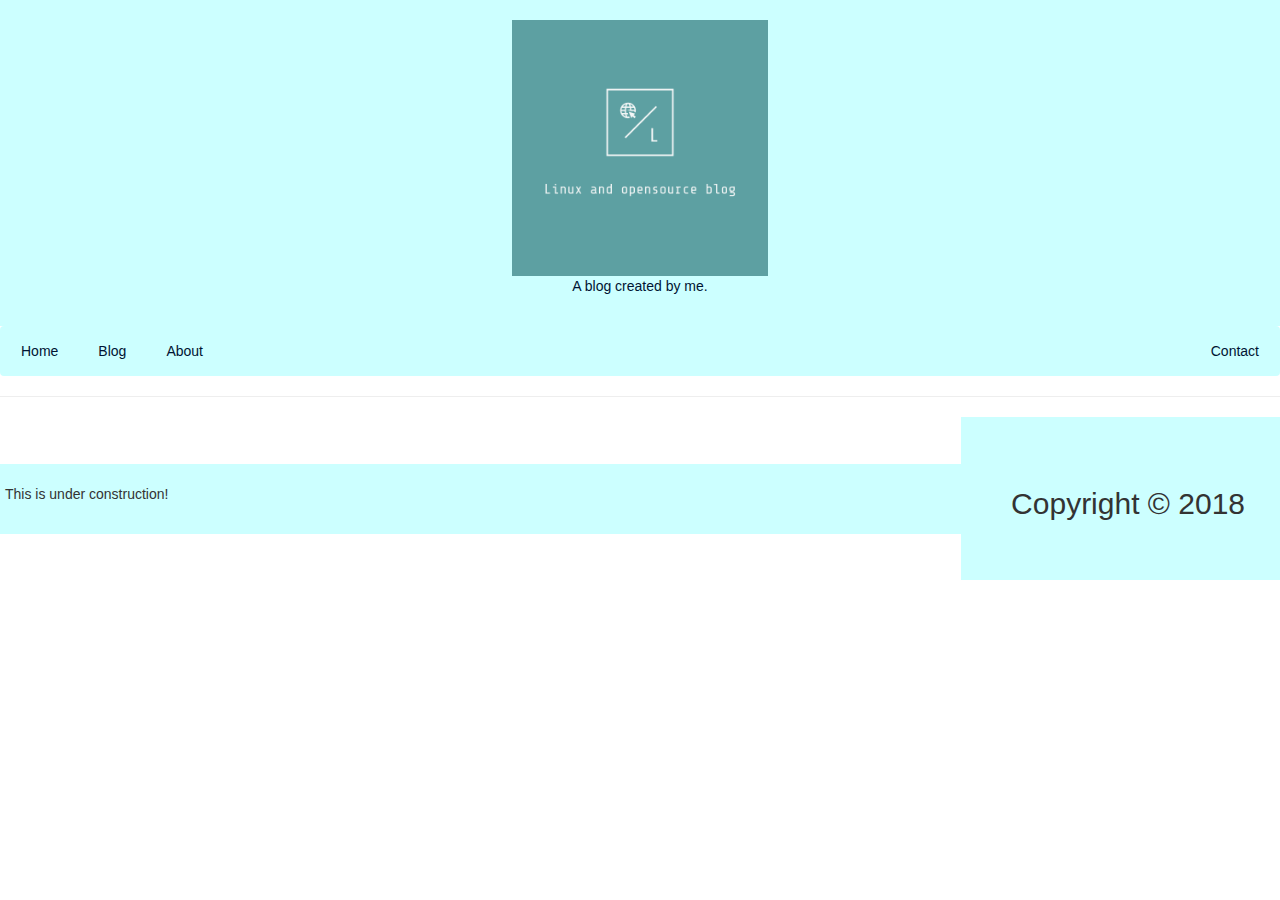
==== about.html @ d1475b44 "Add files via upload" ====
<!DOCTYPE html>
<html lang="en">
<head>
<title>Linux and opensource blog</title>
<meta charset="UTF-8">
<meta name="viewport" content="width=device-width, initial-scale=1">
<link rel="stylesheet" href="css/styles.css">
<link rel="stylesheet" href="https://maxcdn.bootstrapcdn.com/bootstrap/3.3.7/css/bootstrap.min.css">
<script src="https://ajax.googleapis.com/ajax/libs/jquery/3.3.1/jquery.min.js"></script>
<script src="https://maxcdn.bootstrapcdn.com/bootstrap/3.3.7/js/bootstrap.min.js"></script>
<script src="js/main.js"></script>
</head>
<body>

<div class="header">
  <a href="index.html"><img src="img/logo.png" alt="logo" width="256" height="256" /></a>
  <p>A blog created by me.</p>
</div>

<div class="navbar">
  <a href="index.html">Home</a>
  <a href="blog.html">Blog</a>
  <a href="about.html">About</a>
  <a href="contact.html" class="right">Contact</a>
</div>
<hr>
<div class="row">
  <div class="main1">
  <p>This is under construction!</p>
</div>
<hr>
<div class="footer">
  <h2>Copyright &copy; 2018</h2>
</div>

</body>
</html>
---- css/styles.css ----
* {
  box-sizing: border-box;
}

/* Style the body */
body {
  font-family: Arial, Helvetica, sans-serif;
  background: #ccffff;
}

/* Header/logo Title */
.header {
  padding: 20px;
  text-align: center;
  background: #ccffff;
  color: #001433;
}

/* Increase the font size of the heading */
.header h1 {
  font-size: 40px;
}

/* Style the top navigation bar */
.navbar {
  overflow: hidden;
  background-color: #ccffff;
}

/* Style the navigation bar links */
.navbar a {
  float: left;
  display: block;
  color: #001433;
  text-align: center;
  padding: 14px 20px;
  text-decoration: none;
}

/* Right-aligned link */
.navbar a.right {
  float: right;
}

/* Change color on hover */
.navbar a:hover {
  background-color:  #66a3ff;
  color: black;
}

/* Vertical separation between sidebar and conntent area*/
.verticalLine {
  border-left: thick solid #ff0000;
}

/* Column container */
.row {
  display: flex;
  flex-wrap: wrap;
}

/* Create two unequal columns that sits next to each other */
/* Sidebar/left column */
.side {
  flex: 30%;
  background-color: #f1f1f1;
  padding: 20px;
}

/* Main column */
.main {
  flex: 70%;
  background-color: #ccffff;
  padding: 20px;
}

/* Column for blog page*/
.main1 {
  flex: 70%;
  background-color: #ccffff;
  padding: 20px;
  margin: auto;
  max-width: 1000px;
}

/* Column for about page */
.main2 {
  flex: 70%;
  background-color: #ccffff;
  padding: 20px;
  margin: auto;
  max-width: 1000px;
}

/* Column for second blog post*/
.main3 {
  flex: 70%;
  background-color: #ccffff;
  padding: 20px;
  margin: auto;
  max-width: 1000px;
}

/* Footer */
.footer {
  padding: 50px;
  text-align: center;
  background: #ccffff;
}

/* Responsive layout - when the screen is less than 700px wide, make the two columns stack on top of each other instead of next to each other */
@media screen and (max-width: 700px) {
  .row {
    flex-direction: column;
  }
}

/* Responsive layout - when the screen is less than 400px wide, make the navigation links stack on top of each other instead of next to each other */
@media screen and (max-width: 400px) {
  .navbar a {
    float: none;
    width: 100%;
  }
}
#more {
  display: none;
}
div#main{
width:830px;
height:650px;
margin:0 auto;
font-family:'Ubuntu',sans-serif
}
div#form_sample{
text-align:center;
border:1px solid #ccc;
width:300px;
padding:0 50px 15px;
margin-top:20px;
box-shadow:0 0 15px;
border-radius:6px;
float:left
}
#main h1{
margin-top:40px
}
hr{
margin-top:-5px
}
label{
float:left;
font-size:16px
}
input[type="text"]{
width:100%;
margin-top:10px;
height:35px;
margin-bottom:25px;
padding:10px;
border:3px solid #2BC1F2
}
textarea{
width:100%;
border:3px solid #2BC1F2;
padding:10px;
margin-bottom:25px;
margin-top:10px;
height:100px;
resize:none
}
input[type="submit"]{
width:100%;
padding:10px 45px;
background-color:#2BC1F2;
border:none;
color:#fff;
font-size:18px;
font-weight:700;
cursor:pointer;
font-family:'Ubuntu',sans-serif
}
/* -------------------------------------
CSS for Sidebar (optional)
---------------------------------------- */
div#fugo{
float:right
}
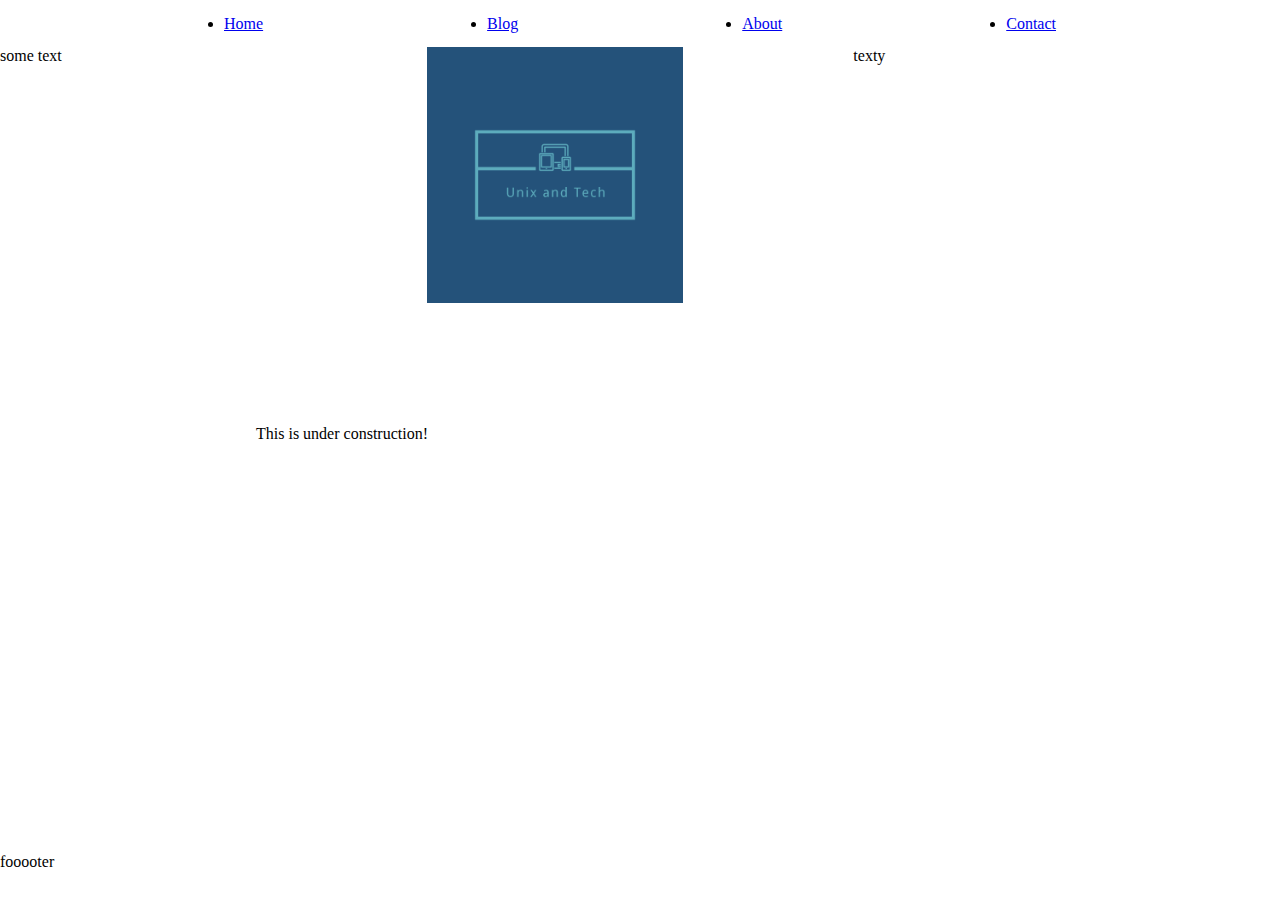
==== commit 917789ae: "Same as in index.html with a changed form, written in CSS." ====
--- a/about.html
+++ b/about.html
@@ -1,37 +1,44 @@
-<!DOCTYPE html>
-<html lang="en">
-<head>
-<title>Linux and opensource blog</title>
-<meta charset="UTF-8">
-<meta name="viewport" content="width=device-width, initial-scale=1">
-<link rel="stylesheet" href="css/styles.css">
-<link rel="stylesheet" href="https://maxcdn.bootstrapcdn.com/bootstrap/3.3.7/css/bootstrap.min.css">
-<script src="https://ajax.googleapis.com/ajax/libs/jquery/3.3.1/jquery.min.js"></script>
-<script src="https://maxcdn.bootstrapcdn.com/bootstrap/3.3.7/js/bootstrap.min.js"></script>
-<script src="js/main.js"></script>
-</head>
-<body>
-
-<div class="header">
-  <a href="index.html"><img src="img/logo.png" alt="logo" width="256" height="256" /></a>
-  <p>A blog created by me.</p>
-</div>
-
-<div class="navbar">
-  <a href="index.html">Home</a>
-  <a href="blog.html">Blog</a>
-  <a href="about.html">About</a>
-  <a href="contact.html" class="right">Contact</a>
-</div>
-<hr>
-<div class="row">
-  <div class="main1">
-  <p>This is under construction!</p>
-</div>
-<hr>
-<div class="footer">
-  <h2>Copyright &copy; 2018</h2>
-</div>
-
-</body>
-</html>
+<!DOCTYPE html>
+<html lang="en">
+<head>
+    <meta charset="UTF-8">
+    <meta http-equiv="X-UA-Compatible" content="IE=edge">
+    <meta name="viewport" content="width=device-width, initial-scale=1.0">
+    <link rel="stylesheet" href="./assests/css/styles.css">
+    <title>Document</title>
+</head>
+<body>
+    <div class="main-container">
+
+
+        <nav class="nav-container">
+            <ul class="nav">
+                <li><a href="./index.html">Home</a></li>
+                <li><a href="./blog.html">Blog</a></li>
+                <li><a href="./about.html">About</a></li>
+                <li><a href="./contact.html">Contact</a></li>
+            </ul>
+        </nav>
+
+        <div class="hero-image">
+            <div class="hero-left">some text</div>
+            <div class="hero-center">
+                <a href="index.html"><img src="assests/images/logo.png" alt="logo" width="256" height="256" /></a>
+            </div>
+            <div class="hero-right">texty</div>
+        </div>
+
+        <div class="main-section">
+            <aside class="aside-left"></aside>
+            <article class="article">
+                <p>This is under construction!</p>
+            </article>
+            <aside class="aside-right"></aside>
+        </div>
+
+        <footer class="footer">fooooter</footer>
+
+
+    </div>
+</body>
+</html>--- a/assests/css/styles.css
+++ b/assests/css/styles.css
@@ -0,0 +1,149 @@
+
+/* General settings */
+* {
+    margin: 0;
+    padding: 0;
+}
+
+
+/* Main body container */
+.main-container {
+    min-width: 100vw;
+    min-height: 100vh;
+    display: flex;
+    flex-direction: column;
+}
+
+
+/* Nav */
+.nav-container {
+    flex: 0.5;
+    display: flex;
+    align-items: center;
+}
+
+.nav {
+    display: flex;
+    flex-direction: row;
+    width: 100%;
+    justify-content: space-evenly;
+}
+
+
+
+
+/* Hero image */
+.hero-image {
+    flex: 2;
+    flex-direction: row;
+    display: flex;
+    
+}
+
+.hero-left {
+    flex: 1;
+}
+
+.hero-center {
+    flex: 1;
+}
+
+.hero-right {
+    flex: 1;
+}
+
+
+
+/* Article content section */
+.main-section {
+    flex: 7;
+    display: flex;
+    flex-direction: row;
+}
+
+.article {
+    flex: 6;
+}
+
+.aside-left {
+    flex: 2;
+}
+
+.aside-right {
+    flex: 2;
+}
+
+
+
+
+/* Footer */
+.footer {
+    flex: 0.5;
+}
+
+
+
+
+* {
+  box-sizing: border-box;
+}
+
+input[type=text], select, textarea {
+  width: 100%;
+  padding: 12px;
+  border: 1px solid #ccc;
+  border-radius: 4px;
+  resize: vertical;
+}
+
+label {
+  padding: 12px 12px 12px 0;
+  display: inline-block;
+}
+
+input[type=submit] {
+  background-color: #04AA6D;
+  color: white;
+  padding: 12px 20px;
+  border: none;
+  border-radius: 4px;
+  cursor: pointer;
+  float: right;
+}
+
+input[type=submit]:hover {
+  background-color: #45a049;
+}
+
+.container {
+  border-radius: 5px;
+  background-color: #f2f2f2;
+  padding: 20px;
+}
+
+.col-25 {
+  float: left;
+  width: 25%;
+  margin-top: 6px;
+}
+
+.col-75 {
+  float: left;
+  width: 75%;
+  margin-top: 6px;
+}
+
+/* Clear floats after the columns */
+.row:after {
+  content: "";
+  display: table;
+  clear: both;
+}
+
+/* Responsive layout - when the screen is less than 600px wide, make the two columns stack on top of each other instead of next to each other */
+@media screen and (max-width: 600px) {
+  .col-25, .col-75, input[type=submit] {
+    width: 100%;
+    margin-top: 0;
+  }
+}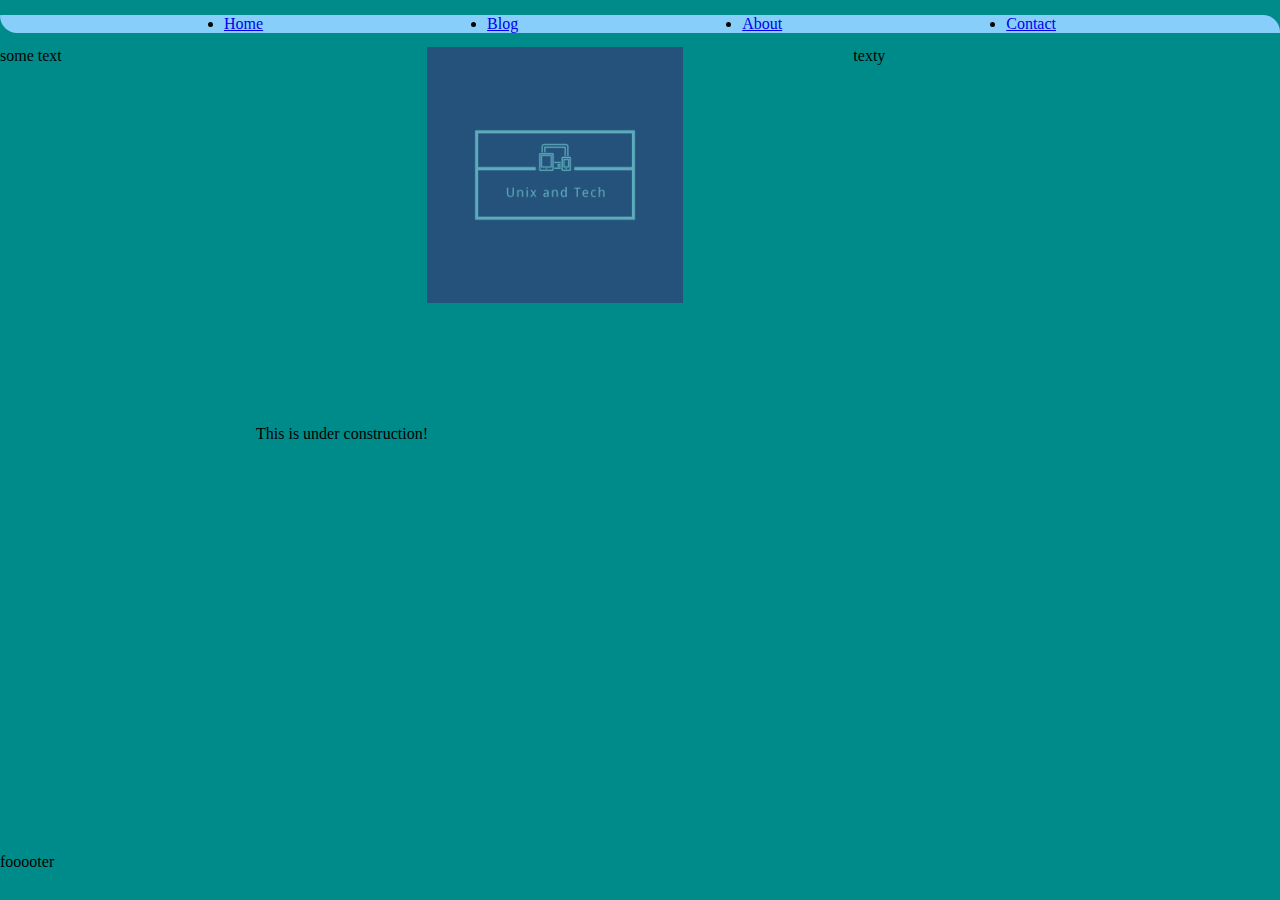
==== commit 3f19f74a: "Changes title and added favicon for the blog" ====
--- a/about.html
+++ b/about.html
@@ -4,8 +4,11 @@
     <meta charset="UTF-8">
     <meta http-equiv="X-UA-Compatible" content="IE=edge">
     <meta name="viewport" content="width=device-width, initial-scale=1.0">
+    <!-- Custom styles --> 
     <link rel="stylesheet" href="./assests/css/styles.css">
-    <title>Document</title>
+    <!-- Favicon --> 
+    <link rel="icon" type="image/png" sizes="32x32" href="assests/images/favicon.png">
+    <title>Personal Blog | CV | Portfolio</title>
 </head>
 <body>
     <div class="main-container">
--- a/assests/css/styles.css
+++ b/assests/css/styles.css
@@ -20,6 +20,7 @@
     flex: 0.5;
     display: flex;
     align-items: center;
+    background-color: darkcyan;
 }
 
 .nav {
@@ -27,6 +28,12 @@
     flex-direction: row;
     width: 100%;
     justify-content: space-evenly;
+    background-color: lightskyblue;
+    border-top-style: 2px dotted darkcyan;
+    border-right-style: 2px solid darkcyan;
+    border-bottom-style: 2px dotted darkcyan;
+    border-left-style: 2px solid darkcyan;
+    border-radius: 10px 200px;
 }
 
 
@@ -37,6 +44,7 @@
     flex: 2;
     flex-direction: row;
     display: flex;
+    background-color: darkcyan;
     
 }
 
@@ -59,6 +67,7 @@
     flex: 7;
     display: flex;
     flex-direction: row;
+    background-color: darkcyan;
 }
 
 .article {
@@ -67,6 +76,7 @@
 
 .aside-left {
     flex: 2;
+    width: 50;
 }
 
 .aside-right {
@@ -79,6 +89,7 @@
 /* Footer */
 .footer {
     flex: 0.5;
+    background-color: darkcyan;
 }
 
 
@@ -142,7 +153,7 @@
 
 /* Responsive layout - when the screen is less than 600px wide, make the two columns stack on top of each other instead of next to each other */
 @media screen and (max-width: 600px) {
-  .col-25, .col-75, input[type=submit] {
+  .col-25, .col-75, input[type=submit], .aside-left {
     width: 100%;
     margin-top: 0;
   }
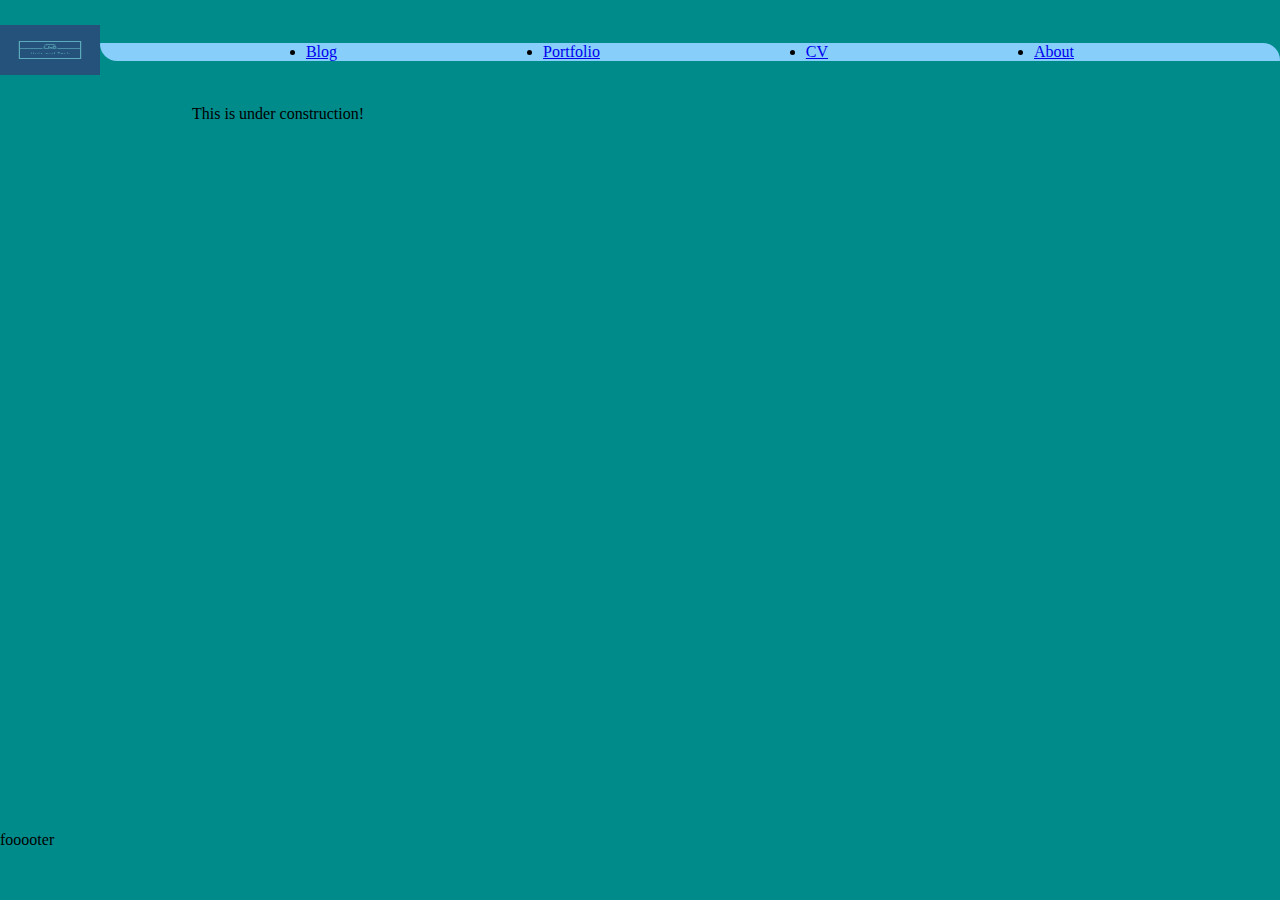
==== commit 2fb8daa9: "Changes to menus and file names to fit them" ====
--- a/about.html
+++ b/about.html
@@ -11,25 +11,20 @@
     <title>Personal Blog | CV | Portfolio</title>
 </head>
 <body>
+    <!-- Main container div -->
     <div class="main-container">
 
+        <!-- Navigation container -->
+        <nav class="nav-container">
+            <a href="index.html"><img src="assests/images/logo.png" alt="logo" width="100" height="50" /></a>
 
-        <nav class="nav-container">
-            <ul class="nav">
-                <li><a href="./index.html">Home</a></li>
-                <li><a href="./blog.html">Blog</a></li>
+            <ul class="menu">
+                <li><a href="./index.html">Blog</a></li>
+                <li><a href="./portfolio.html">Portfolio</a></li>
+                <li><a href="./curriculum.html">CV</a></li>
                 <li><a href="./about.html">About</a></li>
-                <li><a href="./contact.html">Contact</a></li>
             </ul>
         </nav>
-
-        <div class="hero-image">
-            <div class="hero-left">some text</div>
-            <div class="hero-center">
-                <a href="index.html"><img src="assests/images/logo.png" alt="logo" width="256" height="256" /></a>
-            </div>
-            <div class="hero-right">texty</div>
-        </div>
 
         <div class="main-section">
             <aside class="aside-left"></aside>
--- a/assests/css/styles.css
+++ b/assests/css/styles.css
@@ -23,7 +23,7 @@
     background-color: darkcyan;
 }
 
-.nav {
+.menu {
     display: flex;
     flex-direction: row;
     width: 100%;
@@ -38,30 +38,6 @@
 
 
 
-
-/* Hero image */
-.hero-image {
-    flex: 2;
-    flex-direction: row;
-    display: flex;
-    background-color: darkcyan;
-    
-}
-
-.hero-left {
-    flex: 1;
-}
-
-.hero-center {
-    flex: 1;
-}
-
-.hero-right {
-    flex: 1;
-}
-
-
-
 /* Article content section */
 .main-section {
     flex: 7;
@@ -72,15 +48,8 @@
 
 .article {
     flex: 6;
-}
-
-.aside-left {
-    flex: 2;
-    width: 50;
-}
-
-.aside-right {
-    flex: 2;
+    margin-right: 15%;
+    margin-left: 15%;
 }
 
 
@@ -153,7 +122,7 @@
 
 /* Responsive layout - when the screen is less than 600px wide, make the two columns stack on top of each other instead of next to each other */
 @media screen and (max-width: 600px) {
-  .col-25, .col-75, input[type=submit], .aside-left {
+  .col-25, .col-75, input[type=submit], .main-section {
     width: 100%;
     margin-top: 0;
   }
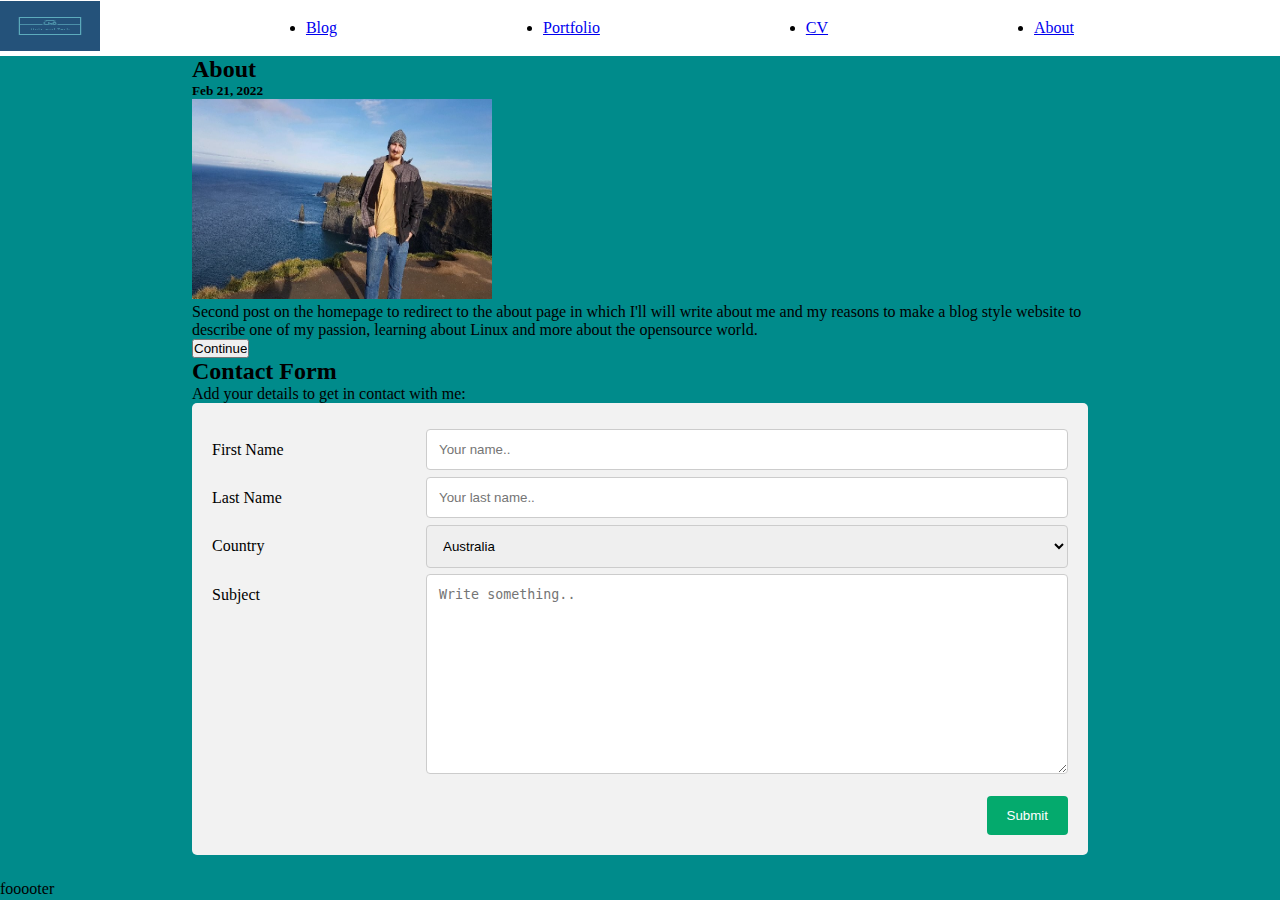
==== commit 148c0223: "More changes to the structure of the personal blog/portfolio website" ====
--- a/about.html
+++ b/about.html
@@ -27,11 +27,60 @@
         </nav>
 
         <div class="main-section">
-            <aside class="aside-left"></aside>
             <article class="article">
-                <p>This is under construction!</p>
+                <h2>About</h2>
+                <h5>Feb 21, 2022</h5>
+                    <img src="assests/images/about.png" alt="image" width="300" height="200">
+                    <p>Second post on the homepage to redirect to the about page in which I'll will write about me and my reasons to make
+                    a blog style website to describe one of my passion, learning about Linux and more about the opensource world.</p>
+                <input type="button" onclick="location.href='about.html';" value="Continue" />
+                                  <h2>Contact Form</h2>
+          <p>Add your details to get in contact with me:</p>
+
+            <div class="container">
+                <form action="/action_page.php">
+              <div class="row">
+                <div class="col-25">
+                  <label for="fname">First Name</label>
+                </div>
+              <div class="col-75">
+                <input type="text" id="fname" name="firstname" placeholder="Your name..">
+              </div>
+          </div>
+          <div class="row">
+              <div class="col-25">
+                <label for="lname">Last Name</label>
+              </div>
+            <div class="col-75">
+              <input type="text" id="lname" name="lastname" placeholder="Your last name..">
+            </div>
+          </div>
+          <div class="row">
+              <div class="col-25">
+                <label for="country">Country</label>
+              </div>
+              <div class="col-75">
+                <select id="country" name="country">
+                  <option value="australia">Australia</option>
+                  <option value="canada">Canada</option>
+                  <option value="usa">USA</option>
+                </select>
+              </div>
+          </div>
+          <div class="row">
+                <div class="col-25">
+                  <label for="subject">Subject</label>
+                </div>
+                <div class="col-75">
+                  <textarea id="subject" name="subject" placeholder="Write something.." style="height:200px"></textarea>
+          </div>
+        </div>
+        <br>
+          <div class="row">
+            <input type="submit" value="Submit">
+          </div>
+        </form>
             </article>
-            <aside class="aside-right"></aside>
         </div>
 
         <footer class="footer">fooooter</footer>
--- a/assests/css/styles.css
+++ b/assests/css/styles.css
@@ -20,7 +20,6 @@
     flex: 0.5;
     display: flex;
     align-items: center;
-    background-color: darkcyan;
 }
 
 .menu {
@@ -28,12 +27,6 @@
     flex-direction: row;
     width: 100%;
     justify-content: space-evenly;
-    background-color: lightskyblue;
-    border-top-style: 2px dotted darkcyan;
-    border-right-style: 2px solid darkcyan;
-    border-bottom-style: 2px dotted darkcyan;
-    border-left-style: 2px solid darkcyan;
-    border-radius: 10px 200px;
 }
 
 
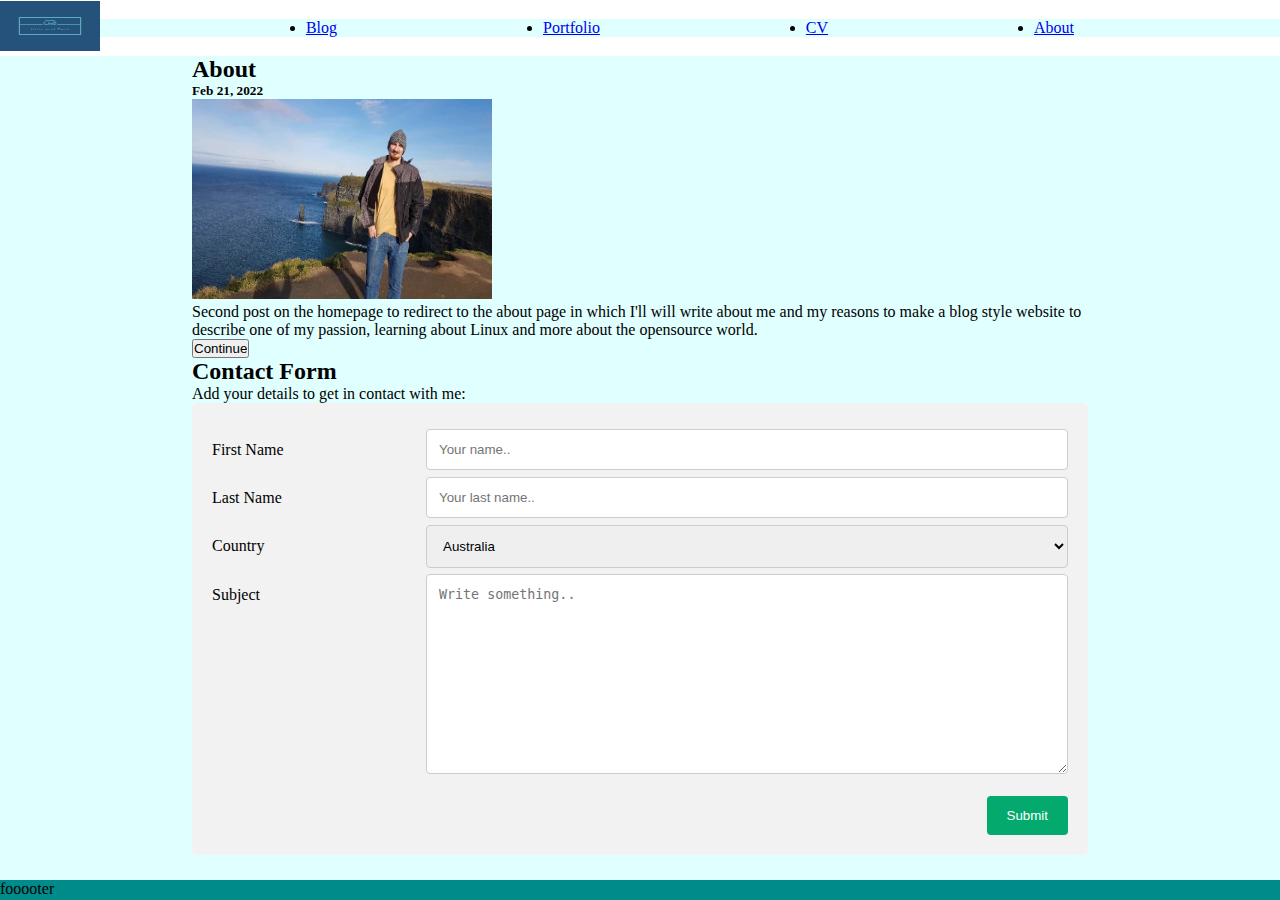
==== commit 37b56651: "Added comments and some mods to the css file" ====
--- a/about.html
+++ b/about.html
@@ -17,7 +17,7 @@
         <!-- Navigation container -->
         <nav class="nav-container">
             <a href="index.html"><img src="assests/images/logo.png" alt="logo" width="100" height="50" /></a>
-
+            <!-- Menu list-->
             <ul class="menu">
                 <li><a href="./index.html">Blog</a></li>
                 <li><a href="./portfolio.html">Portfolio</a></li>
@@ -25,8 +25,9 @@
                 <li><a href="./about.html">About</a></li>
             </ul>
         </nav>
-
+        <!-- Main section container -->
         <div class="main-section">
+          <!-- Article container -->
             <article class="article">
                 <h2>About</h2>
                 <h5>Feb 21, 2022</h5>
@@ -82,7 +83,7 @@
         </form>
             </article>
         </div>
-
+        <!-- Footer container -->
         <footer class="footer">fooooter</footer>
 
 
--- a/assests/css/styles.css
+++ b/assests/css/styles.css
@@ -27,6 +27,7 @@
     flex-direction: row;
     width: 100%;
     justify-content: space-evenly;
+    background-color: lightcyan;
 }
 
 
@@ -36,7 +37,7 @@
     flex: 7;
     display: flex;
     flex-direction: row;
-    background-color: darkcyan;
+    background-color: lightcyan;
 }
 
 .article {
@@ -45,7 +46,23 @@
     margin-left: 15%;
 }
 
+#name {
+    float:left;
+    margin-left: 20px;
+    padding-bottom: 10px;
+    font-size: 16px;
+    font-family: Verdana, sans-serif;
+    color: black;
+}
 
+#email{
+    float:right;
+    margin-right: 20px;
+    padding-bottom: 10px;
+    font-size: 16px;
+    font-family: Verdana, sans-serif;
+    color: black;
+}
 
 
 /* Footer */
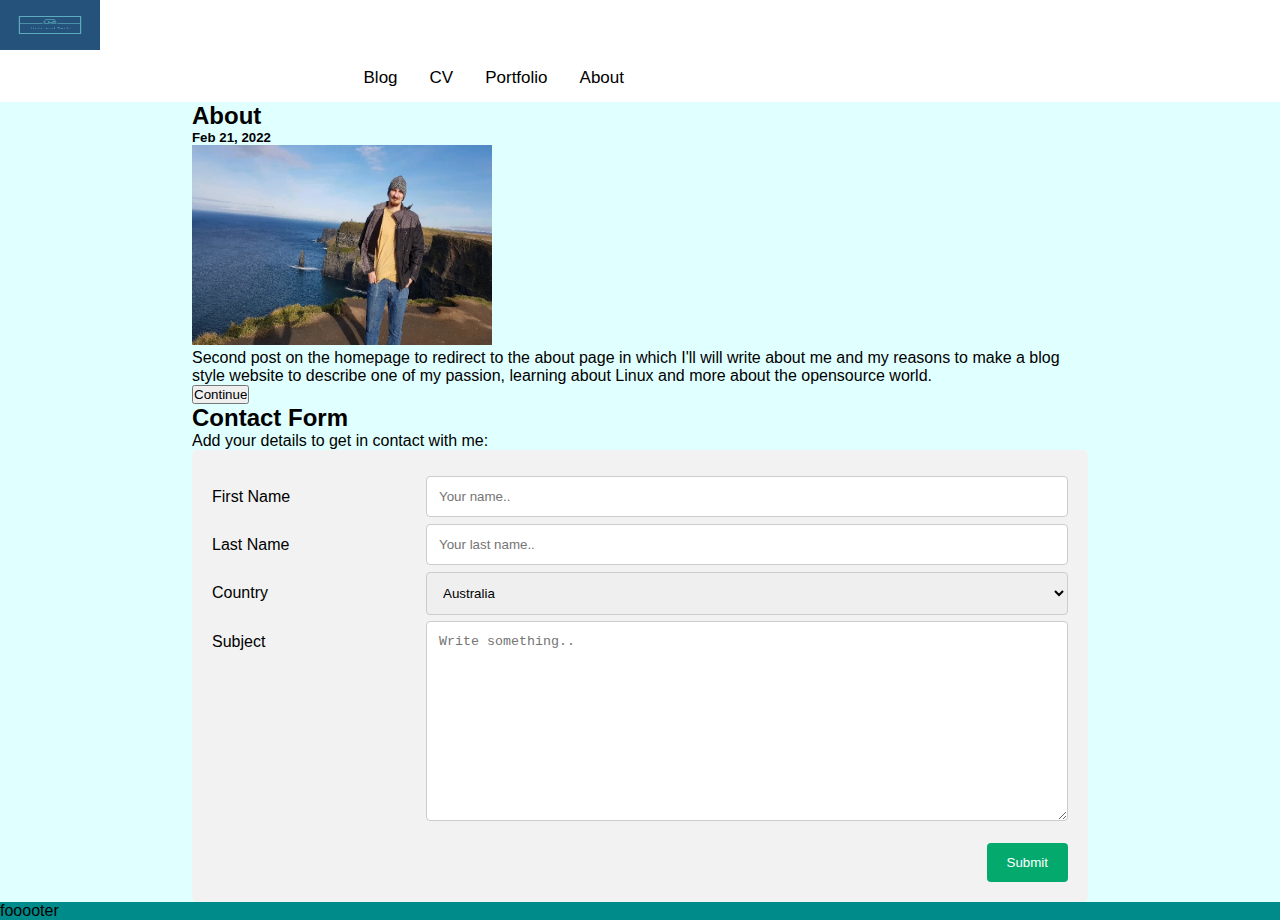
==== commit c9dd4456: "Changes to menus and css behaviours" ====
--- a/about.html
+++ b/about.html
@@ -14,17 +14,19 @@
     <!-- Main container div -->
     <div class="main-container">
 
-        <!-- Navigation container -->
-        <nav class="nav-container">
-            <a href="index.html"><img src="assests/images/logo.png" alt="logo" width="100" height="50" /></a>
-            <!-- Menu list-->
-            <ul class="menu">
-                <li><a href="./index.html">Blog</a></li>
-                <li><a href="./portfolio.html">Portfolio</a></li>
-                <li><a href="./curriculum.html">CV</a></li>
-                <li><a href="./about.html">About</a></li>
-            </ul>
+        <!-- Logo container -->
+        <nav class="logo">
+                <a href="index.html"><img src="assests/images/logo.png" alt="logo" width="100" height="50" /></a>
         </nav>
+
+        <!-- Menu container -->
+        <nav class="menu">
+                <a href="./about.html"><i class="fa fa-fw fa-user"></i>About</a>
+                <a href="./portfolio.html"><i class="fa fa-fw fa-book"></i>Portfolio</a>
+                <a href="./curriculum.html"><i class="fa fa-fw fa-paper"></i>CV</a>
+                <a href="./index.html"><i class="fa fa-fw fa-home"></i>Blog</a>
+        </nav>
+
         <!-- Main section container -->
         <div class="main-section">
           <!-- Article container -->
@@ -83,6 +85,7 @@
         </form>
             </article>
         </div>
+        
         <!-- Footer container -->
         <footer class="footer">fooooter</footer>
 
--- a/assests/css/styles.css
+++ b/assests/css/styles.css
@@ -10,26 +10,73 @@
 .main-container {
     min-width: 100vw;
     min-height: 100vh;
-    display: flex;
     flex-direction: column;
+    font-family: Arial, Helvetica, sans-serif;
+    display: inline-block;
+    vertical-align: bottom;
 }
 
 
-/* Nav */
-.nav-container {
-    flex: 0.5;
-    display: flex;
-    align-items: center;
+/*Logo container*/
+.logo {
+  position: relative;
+  width: 50%;
 }
 
-.menu {
-    display: flex;
-    flex-direction: row;
-    width: 100%;
-    justify-content: space-evenly;
-    background-color: lightcyan;
+.first {
+  text-align: left;
+  color: palevioletred;
+  position: absolute;
+  top: -1px;
+  left: 8px;
 }
 
+.second {
+  position: absolute;
+  top: 3px;
+  left: 7px;
+  color: darkturquoise;
+  mix-blend-mode: color-burn;
+}
+
+.third {
+  position: absolute;
+  top: 6px;
+  left: 3px;
+  color: darkturquoise;
+  mix-blend-mode: color-burn;
+}
+
+h1 {
+  font-size: px;
+  font-family: Verdana, serif;
+  margin: 0;
+}
+
+
+/* Menu section*/
+.menu {
+    overflow: auto;
+    width: 50%;
+}
+.menu a {
+    float: right;
+    text-align: center;
+    padding: 14px 16px;
+    text-decoration: none;
+    font-size: 17px;
+    color: black;
+}
+
+.menu a:hover {
+    background-color: dimgrey;
+    color: whitesmoke;
+}
+
+.menu a:active {
+    background-color: dimgrey;
+    color: whitesmoke;
+}
 
 
 /* Article content section */
@@ -136,4 +183,8 @@
     width: 100%;
     margin-top: 0;
   }
+  .menu a {
+    float: none;
+    display: block;
+  }
 }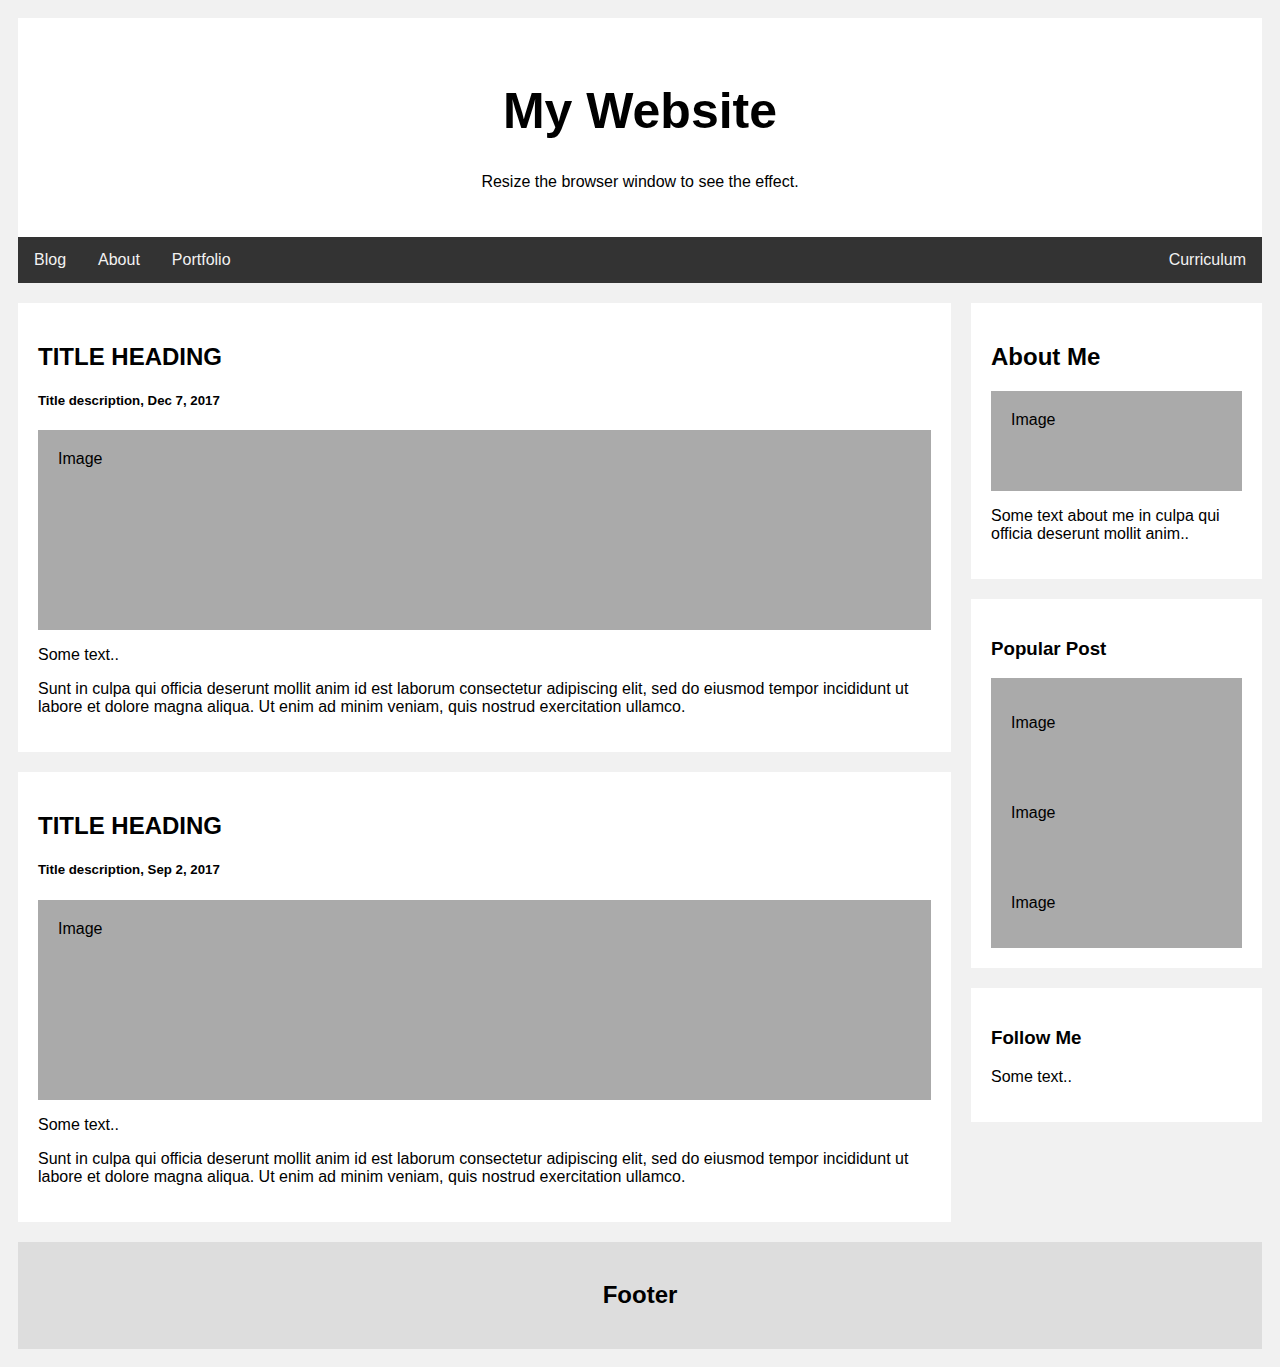
==== commit 77ace97f: "Changed layout of the blog, rewritten all html and css files." ====
--- a/about.html
+++ b/about.html
@@ -1,95 +1,68 @@
-<!DOCTYPE html>
-<html lang="en">
-<head>
-    <meta charset="UTF-8">
-    <meta http-equiv="X-UA-Compatible" content="IE=edge">
-    <meta name="viewport" content="width=device-width, initial-scale=1.0">
-    <!-- Custom styles --> 
-    <link rel="stylesheet" href="./assests/css/styles.css">
-    <!-- Favicon --> 
-    <link rel="icon" type="image/png" sizes="32x32" href="assests/images/favicon.png">
-    <title>Personal Blog | CV | Portfolio</title>
-</head>
-<body>
-    <!-- Main container div -->
-    <div class="main-container">
-
-        <!-- Logo container -->
-        <nav class="logo">
-                <a href="index.html"><img src="assests/images/logo.png" alt="logo" width="100" height="50" /></a>
-        </nav>
-
-        <!-- Menu container -->
-        <nav class="menu">
-                <a href="./about.html"><i class="fa fa-fw fa-user"></i>About</a>
-                <a href="./portfolio.html"><i class="fa fa-fw fa-book"></i>Portfolio</a>
-                <a href="./curriculum.html"><i class="fa fa-fw fa-paper"></i>CV</a>
-                <a href="./index.html"><i class="fa fa-fw fa-home"></i>Blog</a>
-        </nav>
-
-        <!-- Main section container -->
-        <div class="main-section">
-          <!-- Article container -->
-            <article class="article">
-                <h2>About</h2>
-                <h5>Feb 21, 2022</h5>
-                    <img src="assests/images/about.png" alt="image" width="300" height="200">
-                    <p>Second post on the homepage to redirect to the about page in which I'll will write about me and my reasons to make
-                    a blog style website to describe one of my passion, learning about Linux and more about the opensource world.</p>
-                <input type="button" onclick="location.href='about.html';" value="Continue" />
-                                  <h2>Contact Form</h2>
-          <p>Add your details to get in contact with me:</p>
-
-            <div class="container">
-                <form action="/action_page.php">
-              <div class="row">
-                <div class="col-25">
-                  <label for="fname">First Name</label>
-                </div>
-              <div class="col-75">
-                <input type="text" id="fname" name="firstname" placeholder="Your name..">
-              </div>
-          </div>
-          <div class="row">
-              <div class="col-25">
-                <label for="lname">Last Name</label>
-              </div>
-            <div class="col-75">
-              <input type="text" id="lname" name="lastname" placeholder="Your last name..">
-            </div>
-          </div>
-          <div class="row">
-              <div class="col-25">
-                <label for="country">Country</label>
-              </div>
-              <div class="col-75">
-                <select id="country" name="country">
-                  <option value="australia">Australia</option>
-                  <option value="canada">Canada</option>
-                  <option value="usa">USA</option>
-                </select>
-              </div>
-          </div>
-          <div class="row">
-                <div class="col-25">
-                  <label for="subject">Subject</label>
-                </div>
-                <div class="col-75">
-                  <textarea id="subject" name="subject" placeholder="Write something.." style="height:200px"></textarea>
-          </div>
-        </div>
-        <br>
-          <div class="row">
-            <input type="submit" value="Submit">
-          </div>
-        </form>
-            </article>
-        </div>
-        
-        <!-- Footer container -->
-        <footer class="footer">fooooter</footer>
-
-
-    </div>
-</body>
-</html>+<!DOCTYPE html>
+<html>
+<head>
+  <meta charset="UTF-8">
+  <meta http-equiv="X-UA-Compatible" content="IE=edge">
+  <meta name="viewport" content="width=device-width, initial-scale=1.0">
+  <link rel="stylesheet" href="./assests/css/styles.css">
+  <link rel="icon" type="image/png" sizes="32x32" href="assests/images/favicon.png">
+  <title>Personal Blog | CV | Portfolio</title>
+</head>
+<body>
+
+<div class="header">
+  <h1>My Website</h1>
+  <p>Resize the browser window to see the effect.</p>
+</div>
+
+<div class="topnav">
+  <a href="index.html">Blog</a>
+  <a href="about.html">About</a>
+  <a href="portfolio.html">Portfolio</a>
+  <a href="curriculum.html" style="float:right">Curriculum</a>
+</div>
+
+<div class="row">
+  <div class="leftcolumn">
+    <div class="card">
+      <h2>TITLE HEADING</h2>
+      <h5>Title description, Dec 7, 2017</h5>
+      <div class="fakeimg" style="height:200px;">Image</div>
+      <p>Some text..</p>
+      <p>Sunt in culpa qui officia deserunt mollit anim id est laborum consectetur adipiscing elit, sed do eiusmod tempor incididunt ut labore et dolore magna aliqua. Ut enim ad minim veniam, quis nostrud exercitation ullamco.</p>
+    </div>
+    <div class="card">
+      <h2>TITLE HEADING</h2>
+      <h5>Title description, Sep 2, 2017</h5>
+      <div class="fakeimg" style="height:200px;">Image</div>
+      <p>Some text..</p>
+      <p>Sunt in culpa qui officia deserunt mollit anim id est laborum consectetur adipiscing elit, sed do eiusmod tempor incididunt ut labore et dolore magna aliqua. Ut enim ad minim veniam, quis nostrud exercitation ullamco.</p>
+    </div>
+  </div>
+  <div class="rightcolumn">
+    <div class="card">
+      <h2>About Me</h2>
+      <div class="fakeimg" style="height:100px;">Image</div>
+      <p>Some text about me in culpa qui officia deserunt mollit anim..</p>
+    </div>
+    <div class="card">
+      <h3>Popular Post</h3>
+      <div class="fakeimg"><p>Image</p></div>
+      <div class="fakeimg"><p>Image</p></div>
+      <div class="fakeimg"><p>Image</p></div>
+    </div>
+    <div class="card">
+      <h3>Follow Me</h3>
+      <p>Some text..</p>
+    </div>
+  </div>
+</div>
+
+<div class="footer">
+  <h2>Footer</h2>
+</div>
+
+</body>
+</html>
+
+
--- a/assests/css/styles.css
+++ b/assests/css/styles.css
@@ -1,190 +1,102 @@
-
-/* General settings */
-* {
-    margin: 0;
-    padding: 0;
-}
-
-
-/* Main body container */
-.main-container {
-    min-width: 100vw;
-    min-height: 100vh;
-    flex-direction: column;
-    font-family: Arial, Helvetica, sans-serif;
-    display: inline-block;
-    vertical-align: bottom;
-}
-
-
-/*Logo container*/
-.logo {
-  position: relative;
-  width: 50%;
-}
-
-.first {
-  text-align: left;
-  color: palevioletred;
-  position: absolute;
-  top: -1px;
-  left: 8px;
-}
-
-.second {
-  position: absolute;
-  top: 3px;
-  left: 7px;
-  color: darkturquoise;
-  mix-blend-mode: color-burn;
-}
-
-.third {
-  position: absolute;
-  top: 6px;
-  left: 3px;
-  color: darkturquoise;
-  mix-blend-mode: color-burn;
-}
-
-h1 {
-  font-size: px;
-  font-family: Verdana, serif;
-  margin: 0;
-}
-
-
-/* Menu section*/
-.menu {
-    overflow: auto;
-    width: 50%;
-}
-.menu a {
-    float: right;
-    text-align: center;
-    padding: 14px 16px;
-    text-decoration: none;
-    font-size: 17px;
-    color: black;
-}
-
-.menu a:hover {
-    background-color: dimgrey;
-    color: whitesmoke;
-}
-
-.menu a:active {
-    background-color: dimgrey;
-    color: whitesmoke;
-}
-
-
-/* Article content section */
-.main-section {
-    flex: 7;
-    display: flex;
-    flex-direction: row;
-    background-color: lightcyan;
-}
-
-.article {
-    flex: 6;
-    margin-right: 15%;
-    margin-left: 15%;
-}
-
-#name {
-    float:left;
-    margin-left: 20px;
-    padding-bottom: 10px;
-    font-size: 16px;
-    font-family: Verdana, sans-serif;
-    color: black;
-}
-
-#email{
-    float:right;
-    margin-right: 20px;
-    padding-bottom: 10px;
-    font-size: 16px;
-    font-family: Verdana, sans-serif;
-    color: black;
-}
-
-
-/* Footer */
-.footer {
-    flex: 0.5;
-    background-color: darkcyan;
-}
-
-
-
-
-* {
-  box-sizing: border-box;
-}
-
-input[type=text], select, textarea {
-  width: 100%;
-  padding: 12px;
-  border: 1px solid #ccc;
-  border-radius: 4px;
-  resize: vertical;
-}
-
-label {
-  padding: 12px 12px 12px 0;
-  display: inline-block;
-}
-
-input[type=submit] {
-  background-color: #04AA6D;
-  color: white;
-  padding: 12px 20px;
-  border: none;
-  border-radius: 4px;
-  cursor: pointer;
-  float: right;
-}
-
-input[type=submit]:hover {
-  background-color: #45a049;
-}
-
-.container {
-  border-radius: 5px;
-  background-color: #f2f2f2;
-  padding: 20px;
-}
-
-.col-25 {
-  float: left;
-  width: 25%;
-  margin-top: 6px;
-}
-
-.col-75 {
-  float: left;
-  width: 75%;
-  margin-top: 6px;
-}
-
-/* Clear floats after the columns */
-.row:after {
-  content: "";
-  display: table;
-  clear: both;
-}
-
-/* Responsive layout - when the screen is less than 600px wide, make the two columns stack on top of each other instead of next to each other */
-@media screen and (max-width: 600px) {
-  .col-25, .col-75, input[type=submit], .main-section {
-    width: 100%;
-    margin-top: 0;
-  }
-  .menu a {
-    float: none;
-    display: block;
-  }
-}+* {
+    box-sizing: border-box;
+  }
+  
+  body {
+    font-family: Arial;
+    padding: 10px;
+    background: #f1f1f1;
+  }
+  
+  /* Header/Blog Title */
+  .header {
+    padding: 30px;
+    text-align: center;
+    background: white;
+  }
+  
+  .header h1 {
+    font-size: 50px;
+  }
+  
+  /* Style the top navigation bar */
+  .topnav {
+    overflow: hidden;
+    background-color: #333;
+  }
+  
+  /* Style the topnav links */
+  .topnav a {
+    float: left;
+    display: block;
+    color: #f2f2f2;
+    text-align: center;
+    padding: 14px 16px;
+    text-decoration: none;
+  }
+  
+  /* Change color on hover */
+  .topnav a:hover {
+    background-color: #ddd;
+    color: black;
+  }
+  
+  /* Create two unequal columns that floats next to each other */
+  /* Left column */
+  .leftcolumn {   
+    float: left;
+    width: 75%;
+  }
+  
+  /* Right column */
+  .rightcolumn {
+    float: left;
+    width: 25%;
+    background-color: #f1f1f1;
+    padding-left: 20px;
+  }
+  
+  /* Fake image */
+  .fakeimg {
+    background-color: #aaa;
+    width: 100%;
+    padding: 20px;
+  }
+  
+  /* Add a card effect for articles */
+  .card {
+    background-color: white;
+    padding: 20px;
+    margin-top: 20px;
+  }
+  
+  /* Clear floats after the columns */
+  .row:after {
+    content: "";
+    display: table;
+    clear: both;
+  }
+  
+  /* Footer */
+  .footer {
+    padding: 20px;
+    text-align: center;
+    background: #ddd;
+    margin-top: 20px;
+  }
+  
+  /* Responsive layout - when the screen is less than 800px wide, make the two columns stack on top of each other instead of next to each other */
+  @media screen and (max-width: 800px) {
+    .leftcolumn, .rightcolumn {   
+      width: 100%;
+      padding: 0;
+    }
+  }
+  
+  /* Responsive layout - when the screen is less than 400px wide, make the navigation links stack on top of each other instead of next to each other */
+  @media screen and (max-width: 400px) {
+    .topnav a {
+      float: none;
+      width: 100%;
+    }
+  }